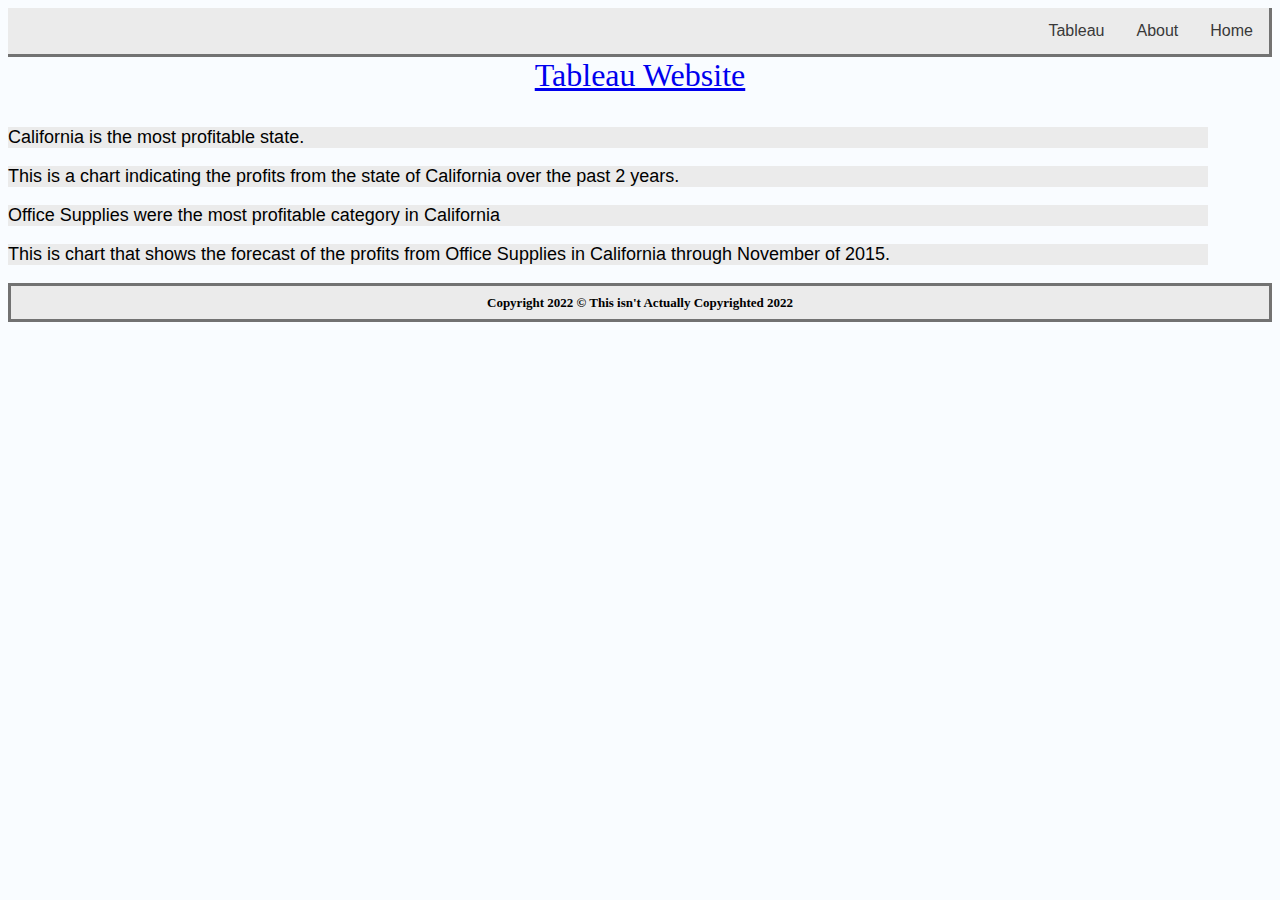
==== html/tableau.html @ 11d0bd96 "Add files via upload" ====
<!--Joshua Colton Rowe: Edited April 16, 2022-->
<!DOCTYPE html>
<html lang="en">
<head>
    <meta charset="UTF-8">
    <meta http-equiv="X-UA-Compatible" content="IE=edge">
    <meta name="viewport" content="width=device-width, initial-scale=1.0">
    <title>Document</title>
    <link rel="stylesheet" href="../styles/bootstyles.css">
</head>
<body>
    <div class="nav" id="navi">
        <ul>
            <li><a href="../index.html">Home</a></li>
            <li><a href="./about.html">About</a></li>
            <li><a href="./tableau.html">Tableau</a></li>
        </ul>
    </div>
    <div id="title">
        <a href="https://www.tableau.com/">Tableau Website</a>
    </div>
    <div id="tableau">
        <div id="tab">
            <div class='tableauPlaceholder' id='viz1649998315137' style='position: relative'><noscript><a href='#'><img alt='Sheet 1 ' src='https:&#47;&#47;public.tableau.com&#47;static&#47;images&#47;W7&#47;W7N6TQQJJ&#47;1_rss.png' style='border: none' /></a></noscript><object class='tableauViz'  style='display:none;'><param name='host_url' value='https%3A%2F%2Fpublic.tableau.com%2F' /> <param name='embed_code_version' value='3' /> <param name='path' value='shared&#47;W7N6TQQJJ' /> <param name='toolbar' value='yes' /><param name='static_image' value='https:&#47;&#47;public.tableau.com&#47;static&#47;images&#47;W7&#47;W7N6TQQJJ&#47;1.png' /> <param name='animate_transition' value='yes' /><param name='display_static_image' value='yes' /><param name='display_spinner' value='yes' /><param name='display_overlay' value='yes' /><param name='display_count' value='yes' /><param name='language' value='en-US' /><param name='filter' value='publish=yes' /></object></div>                <script type='text/javascript'>                    var divElement = document.getElementById('viz1649998315137');                    var vizElement = divElement.getElementsByTagName('object')[0];                    vizElement.style.width='100%';vizElement.style.height=(divElement.offsetWidth*0.75)+'px';                    var scriptElement = document.createElement('script');                    scriptElement.src = 'https://public.tableau.com/javascripts/api/viz_v1.js';                    vizElement.parentNode.insertBefore(scriptElement, vizElement);                </script>
            <p>California is the most profitable state.</p>
        </div>
        <div id="tab">    
            <div class='tableauPlaceholder' id='viz1649998360398' style='position: relative'><noscript><a href='#'><img alt='Sheet 2 ' src='https:&#47;&#47;public.tableau.com&#47;static&#47;images&#47;Fi&#47;FinalProjectTableau3_16499982619410&#47;Sheet2&#47;1_rss.png' style='border: none' /></a></noscript><object class='tableauViz'  style='display:none;'><param name='host_url' value='https%3A%2F%2Fpublic.tableau.com%2F' /> <param name='embed_code_version' value='3' /> <param name='site_root' value='' /><param name='name' value='FinalProjectTableau3_16499982619410&#47;Sheet2' /><param name='tabs' value='no' /><param name='toolbar' value='yes' /><param name='static_image' value='https:&#47;&#47;public.tableau.com&#47;static&#47;images&#47;Fi&#47;FinalProjectTableau3_16499982619410&#47;Sheet2&#47;1.png' /> <param name='animate_transition' value='yes' /><param name='display_static_image' value='yes' /><param name='display_spinner' value='yes' /><param name='display_overlay' value='yes' /><param name='display_count' value='yes' /><param name='language' value='en-US' /><param name='filter' value='publish=yes' /></object></div>                <script type='text/javascript'>                    var divElement = document.getElementById('viz1649998360398');                    var vizElement = divElement.getElementsByTagName('object')[0];                    vizElement.style.width='100%';vizElement.style.height=(divElement.offsetWidth*0.75)+'px';                    var scriptElement = document.createElement('script');                    scriptElement.src = 'https://public.tableau.com/javascripts/api/viz_v1.js';                    vizElement.parentNode.insertBefore(scriptElement, vizElement);                </script>
            <p>This is a chart indicating the profits from the state of California over the past 2 years.</p>
        </div>
        <div id="tab">   
            <div class='tableauPlaceholder' id='viz1649998369667' style='position: relative'><noscript><a href='#'><img alt='Sheet 3 ' src='https:&#47;&#47;public.tableau.com&#47;static&#47;images&#47;Fi&#47;FinalProjectTableau2_16499982383880&#47;Sheet3&#47;1_rss.png' style='border: none' /></a></noscript><object class='tableauViz'  style='display:none;'><param name='host_url' value='https%3A%2F%2Fpublic.tableau.com%2F' /> <param name='embed_code_version' value='3' /> <param name='site_root' value='' /><param name='name' value='FinalProjectTableau2_16499982383880&#47;Sheet3' /><param name='tabs' value='no' /><param name='toolbar' value='yes' /><param name='static_image' value='https:&#47;&#47;public.tableau.com&#47;static&#47;images&#47;Fi&#47;FinalProjectTableau2_16499982383880&#47;Sheet3&#47;1.png' /> <param name='animate_transition' value='yes' /><param name='display_static_image' value='yes' /><param name='display_spinner' value='yes' /><param name='display_overlay' value='yes' /><param name='display_count' value='yes' /><param name='language' value='en-US' /><param name='filter' value='publish=yes' /></object></div>                <script type='text/javascript'>                    var divElement = document.getElementById('viz1649998369667');                    var vizElement = divElement.getElementsByTagName('object')[0];                    vizElement.style.width='100%';vizElement.style.height=(divElement.offsetWidth*0.75)+'px';                    var scriptElement = document.createElement('script');                    scriptElement.src = 'https://public.tableau.com/javascripts/api/viz_v1.js';                    vizElement.parentNode.insertBefore(scriptElement, vizElement);                </script>
            <p>Office Supplies were the most profitable category in California</p>
        </div>    
        <div id="tab">    
            <div class='tableauPlaceholder' id='viz1649998378673' style='position: relative'><noscript><a href='#'><img alt='Sheet 4 ' src='https:&#47;&#47;public.tableau.com&#47;static&#47;images&#47;Fi&#47;FinalProjectTableau_16499982096330&#47;Sheet4&#47;1_rss.png' style='border: none' /></a></noscript><object class='tableauViz'  style='display:none;'><param name='host_url' value='https%3A%2F%2Fpublic.tableau.com%2F' /> <param name='embed_code_version' value='3' /> <param name='site_root' value='' /><param name='name' value='FinalProjectTableau_16499982096330&#47;Sheet4' /><param name='tabs' value='no' /><param name='toolbar' value='yes' /><param name='static_image' value='https:&#47;&#47;public.tableau.com&#47;static&#47;images&#47;Fi&#47;FinalProjectTableau_16499982096330&#47;Sheet4&#47;1.png' /> <param name='animate_transition' value='yes' /><param name='display_static_image' value='yes' /><param name='display_spinner' value='yes' /><param name='display_overlay' value='yes' /><param name='display_count' value='yes' /><param name='language' value='en-US' /><param name='filter' value='publish=yes' /></object></div>                <script type='text/javascript'>                    var divElement = document.getElementById('viz1649998378673');                    var vizElement = divElement.getElementsByTagName('object')[0];                    vizElement.style.width='100%';vizElement.style.height=(divElement.offsetWidth*0.75)+'px';                    var scriptElement = document.createElement('script');                    scriptElement.src = 'https://public.tableau.com/javascripts/api/viz_v1.js';                    vizElement.parentNode.insertBefore(scriptElement, vizElement);                </script>
            <p>This is chart that shows the forecast of the profits from Office Supplies in California through November of 2015.</p>
        </div>
    </div>
    <div class="footer">
        <h1>Copyright 2022 &copy; This isn't Actually Copyrighted 2022</h1>
    </div>
</body>
</html>
---- styles/bootstyles.css ----
body{
    background-color: rgb(249, 252, 255);
}

#navi{
    display:block;
    background-color: rgb(114, 114, 114);
    padding: 0px 3px 3px 0px;
}

ul {
    list-style-type: none;
    margin: 0;
    padding: 0;
    overflow: hidden;
    background-color: rgb(235, 235, 235);
  }
  
  li {
    float: right;
  }
  
  li a {
    display: block;
    color: rgb(57, 57, 57);
    text-align: center;
    padding: 14px 16px;
    text-decoration: none;
    font-family: 'Open Sans', -apple-system, BlinkMacSystemFont, 'Segoe UI', Roboto, Oxygen, Ubuntu, Cantarell, 'Helvetica Neue', sans-serif
  }
  
  li a:hover {
    background-color: rgba(17, 17, 17, 0.088);
  }
.footer{
    display:block;
    background-color: rgb(235, 235, 235);
}

#tableau{
    width: 1200px;
    max-width: 100%;
    padding-top: 15px;
}

p{
    background-color: rgb(235, 235, 235);
    font-size: large;
    font-family: 'Open Sans', -apple-system, BlinkMacSystemFont, 'Segoe UI', Roboto, Oxygen, Ubuntu, Cantarell, 'Helvetica Neue', sans-serif;
}

h1{
    font-size: small;
    text-align: center;
}

.footer{
    border: 3px;
    border-style: solid;
    border-color: rgb(114, 114, 114);
}

#title{
    font-size:xx-large;
    text-decoration: none;
    color: black;
    text-align: center;

}
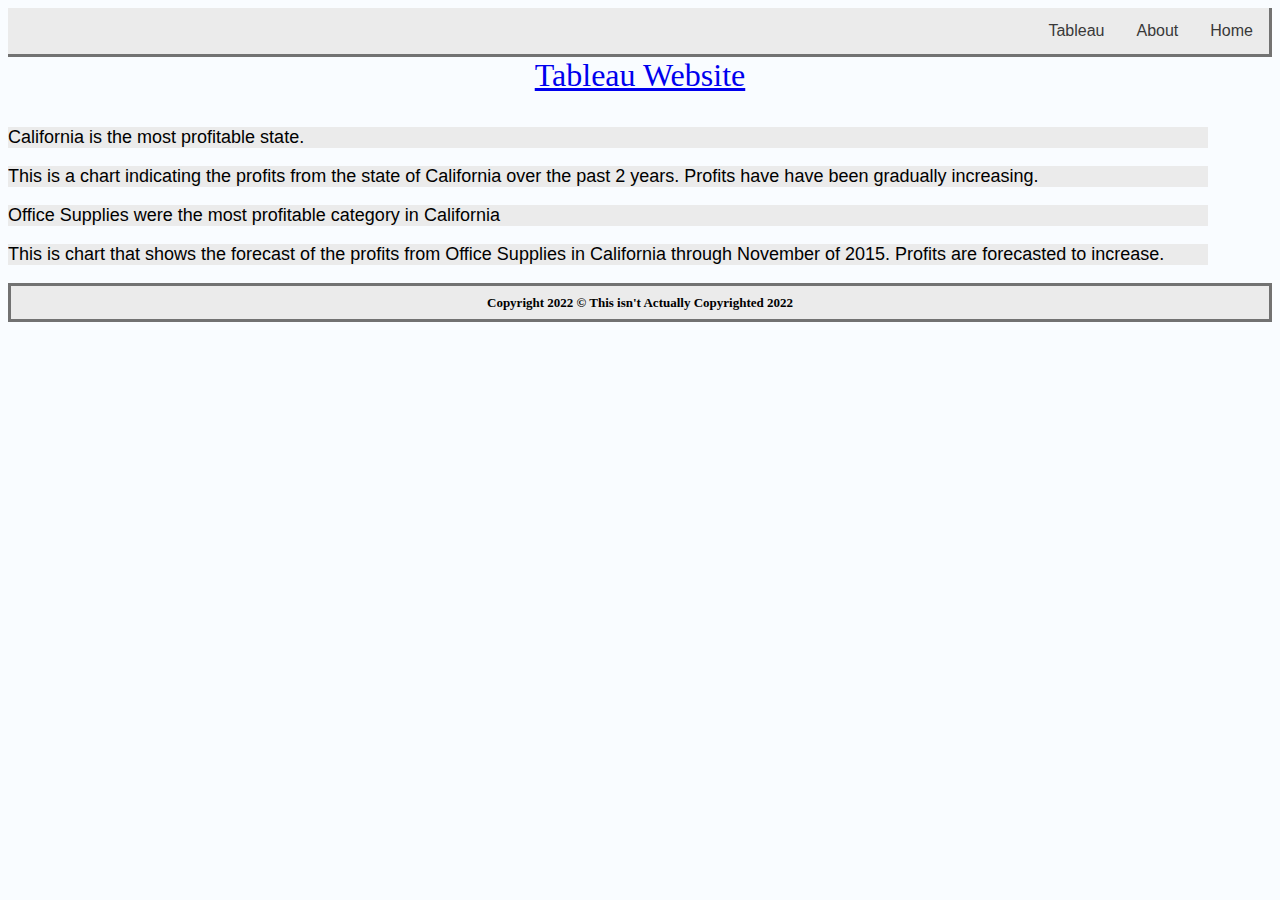
==== commit aef9b00b: "Update tableau.html" ====
--- a/html/tableau.html
+++ b/html/tableau.html
@@ -26,7 +26,7 @@
         </div>
         <div id="tab">    
             <div class='tableauPlaceholder' id='viz1649998360398' style='position: relative'><noscript><a href='#'><img alt='Sheet 2 ' src='https:&#47;&#47;public.tableau.com&#47;static&#47;images&#47;Fi&#47;FinalProjectTableau3_16499982619410&#47;Sheet2&#47;1_rss.png' style='border: none' /></a></noscript><object class='tableauViz'  style='display:none;'><param name='host_url' value='https%3A%2F%2Fpublic.tableau.com%2F' /> <param name='embed_code_version' value='3' /> <param name='site_root' value='' /><param name='name' value='FinalProjectTableau3_16499982619410&#47;Sheet2' /><param name='tabs' value='no' /><param name='toolbar' value='yes' /><param name='static_image' value='https:&#47;&#47;public.tableau.com&#47;static&#47;images&#47;Fi&#47;FinalProjectTableau3_16499982619410&#47;Sheet2&#47;1.png' /> <param name='animate_transition' value='yes' /><param name='display_static_image' value='yes' /><param name='display_spinner' value='yes' /><param name='display_overlay' value='yes' /><param name='display_count' value='yes' /><param name='language' value='en-US' /><param name='filter' value='publish=yes' /></object></div>                <script type='text/javascript'>                    var divElement = document.getElementById('viz1649998360398');                    var vizElement = divElement.getElementsByTagName('object')[0];                    vizElement.style.width='100%';vizElement.style.height=(divElement.offsetWidth*0.75)+'px';                    var scriptElement = document.createElement('script');                    scriptElement.src = 'https://public.tableau.com/javascripts/api/viz_v1.js';                    vizElement.parentNode.insertBefore(scriptElement, vizElement);                </script>
-            <p>This is a chart indicating the profits from the state of California over the past 2 years.</p>
+            <p>This is a chart indicating the profits from the state of California over the past 2 years.  Profits have have been gradually increasing.</p>
         </div>
         <div id="tab">   
             <div class='tableauPlaceholder' id='viz1649998369667' style='position: relative'><noscript><a href='#'><img alt='Sheet 3 ' src='https:&#47;&#47;public.tableau.com&#47;static&#47;images&#47;Fi&#47;FinalProjectTableau2_16499982383880&#47;Sheet3&#47;1_rss.png' style='border: none' /></a></noscript><object class='tableauViz'  style='display:none;'><param name='host_url' value='https%3A%2F%2Fpublic.tableau.com%2F' /> <param name='embed_code_version' value='3' /> <param name='site_root' value='' /><param name='name' value='FinalProjectTableau2_16499982383880&#47;Sheet3' /><param name='tabs' value='no' /><param name='toolbar' value='yes' /><param name='static_image' value='https:&#47;&#47;public.tableau.com&#47;static&#47;images&#47;Fi&#47;FinalProjectTableau2_16499982383880&#47;Sheet3&#47;1.png' /> <param name='animate_transition' value='yes' /><param name='display_static_image' value='yes' /><param name='display_spinner' value='yes' /><param name='display_overlay' value='yes' /><param name='display_count' value='yes' /><param name='language' value='en-US' /><param name='filter' value='publish=yes' /></object></div>                <script type='text/javascript'>                    var divElement = document.getElementById('viz1649998369667');                    var vizElement = divElement.getElementsByTagName('object')[0];                    vizElement.style.width='100%';vizElement.style.height=(divElement.offsetWidth*0.75)+'px';                    var scriptElement = document.createElement('script');                    scriptElement.src = 'https://public.tableau.com/javascripts/api/viz_v1.js';                    vizElement.parentNode.insertBefore(scriptElement, vizElement);                </script>
@@ -34,11 +34,11 @@
         </div>    
         <div id="tab">    
             <div class='tableauPlaceholder' id='viz1649998378673' style='position: relative'><noscript><a href='#'><img alt='Sheet 4 ' src='https:&#47;&#47;public.tableau.com&#47;static&#47;images&#47;Fi&#47;FinalProjectTableau_16499982096330&#47;Sheet4&#47;1_rss.png' style='border: none' /></a></noscript><object class='tableauViz'  style='display:none;'><param name='host_url' value='https%3A%2F%2Fpublic.tableau.com%2F' /> <param name='embed_code_version' value='3' /> <param name='site_root' value='' /><param name='name' value='FinalProjectTableau_16499982096330&#47;Sheet4' /><param name='tabs' value='no' /><param name='toolbar' value='yes' /><param name='static_image' value='https:&#47;&#47;public.tableau.com&#47;static&#47;images&#47;Fi&#47;FinalProjectTableau_16499982096330&#47;Sheet4&#47;1.png' /> <param name='animate_transition' value='yes' /><param name='display_static_image' value='yes' /><param name='display_spinner' value='yes' /><param name='display_overlay' value='yes' /><param name='display_count' value='yes' /><param name='language' value='en-US' /><param name='filter' value='publish=yes' /></object></div>                <script type='text/javascript'>                    var divElement = document.getElementById('viz1649998378673');                    var vizElement = divElement.getElementsByTagName('object')[0];                    vizElement.style.width='100%';vizElement.style.height=(divElement.offsetWidth*0.75)+'px';                    var scriptElement = document.createElement('script');                    scriptElement.src = 'https://public.tableau.com/javascripts/api/viz_v1.js';                    vizElement.parentNode.insertBefore(scriptElement, vizElement);                </script>
-            <p>This is chart that shows the forecast of the profits from Office Supplies in California through November of 2015.</p>
+            <p>This is chart that shows the forecast of the profits from Office Supplies in California through November of 2015.  Profits are forecasted to increase.</p>
         </div>
     </div>
     <div class="footer">
         <h1>Copyright 2022 &copy; This isn't Actually Copyrighted 2022</h1>
     </div>
 </body>
-</html>+</html>
